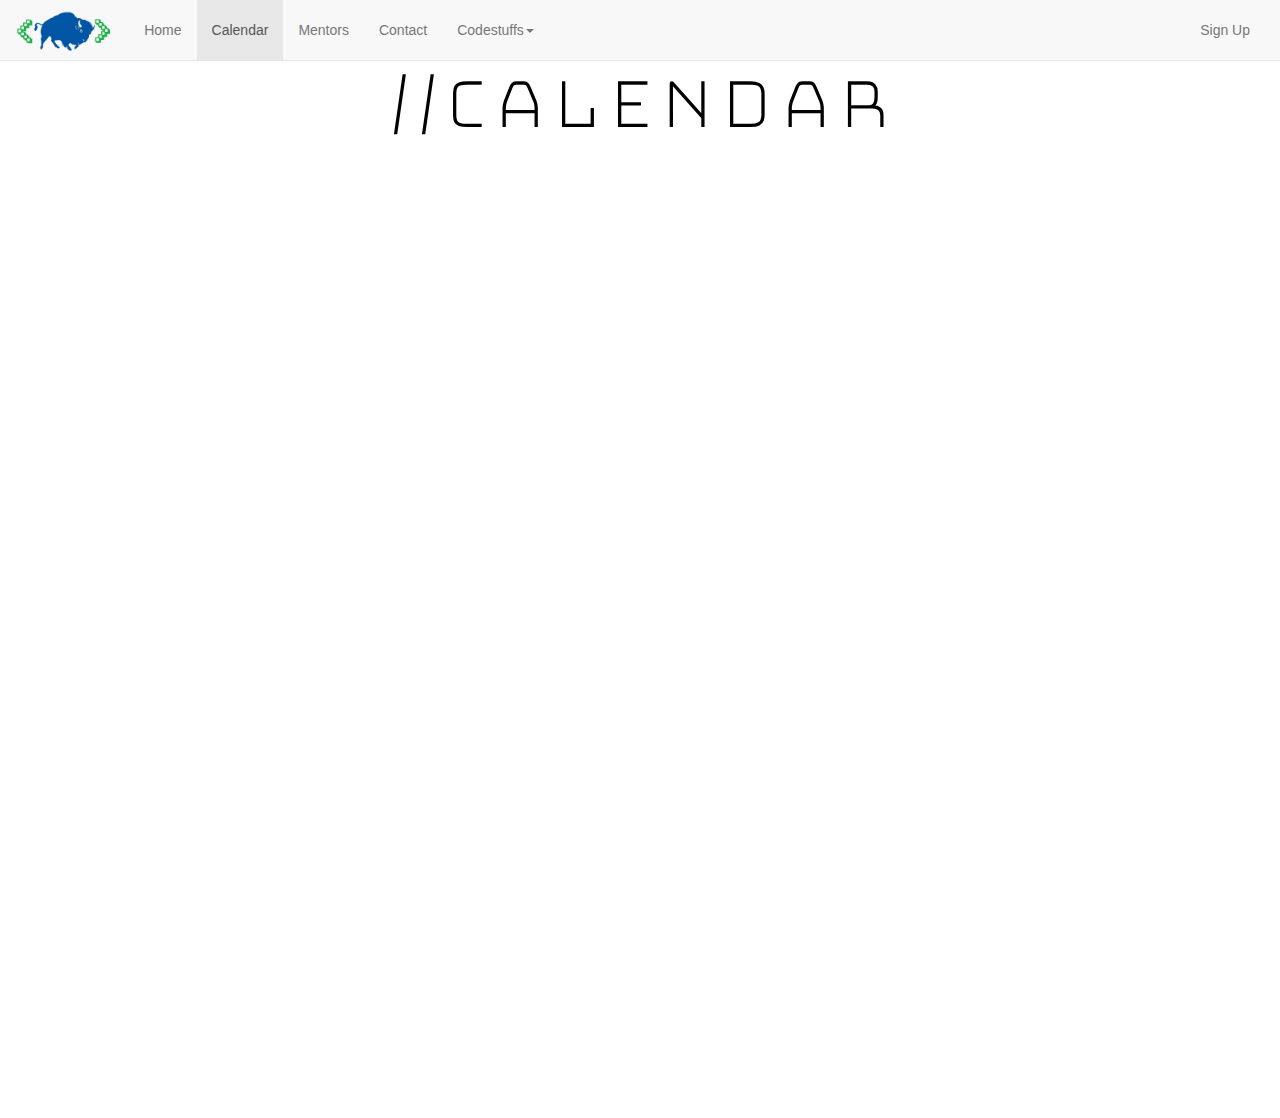
==== calendar/index.html @ 88485ab4 "Calendar page, navbar tweaks" ====
<!DOCTYPE html>
<html lang="en">
<head>
    <meta charset="utf-8">
    <meta http-equiv="X-UA-Compatible" content="IE=edge">
    <meta name="viewport" content="width=device-width, initial-scale=1">
    <link rel="icon" href="../favicon.gif">
    <title>Shaker Coding Club</title>
    <script type="text/javascript" src="http://ajax.googleapis.com/ajax/libs/jquery/1.9.1/jquery.min.js"></script>
    <link rel="stylesheet" href="https://maxcdn.bootstrapcdn.com/bootstrap/3.3.7/css/bootstrap.min.css" integrity="sha384-BVYiiSIFeK1dGmJRAkycuHAHRg32OmUcww7on3RYdg4Va+PmSTsz/K68vbdEjh4u" crossorigin="anonymous">
    <script src="https://maxcdn.bootstrapcdn.com/bootstrap/3.3.7/js/bootstrap.min.js" integrity="sha384-Tc5IQib027qvyjSMfHjOMaLkfuWVxZxUPnCJA7l2mCWNIpG9mGCD8wGNIcPD7Txa" crossorigin="anonymous"></script>
    <link rel="stylesheet" href="../styles/styles.css">
    <link href="https://fonts.googleapis.com/css?family=Bungee+Hairline" rel="stylesheet">
</head>
<body>
<nav class="navbar navbar-default navbar-fixed-top">
    <div class="navbar-header">
        <button type="button" class="navbar-toggle collapsed" data-toggle="collapse" data-target="#bs-example-navbar-collapse-1" aria-expanded="false">
            <span class="sr-only">Toggle navigation</span>
            <span class="icon-bar"></span>
            <span class="icon-bar"></span>
            <span class="icon-bar"></span>
        </button>
        <a class="navbar-brand" href=".."><img class="logo" src="../logo_t.gif" height="50px"></a>
    </div>
    <div class="collapse navbar-collapse" id="bs-example-navbar-collapse-1">
        <ul class="nav navbar-nav">
            <li><a href="..">Home</a></li>
            <li class="active"><a href="">Calendar<span class="sr-only">(current)</span></a></li>
            <li><a href="">Mentors</a></li>
            <li><a href="../contact">Contact</a></li>
            <li class="dropdown">
                <a href="#" class="dropdown-toggle" data-toggle="dropdown" role="button" aria-haspopup="true" aria-expanded="false">Codestuffs<span class="caret"></span></a>
                <ul class="dropdown-menu">
                    <li><a href="#">Projects</a></li>
                    <li><a href="#">Gallery</a></li>
                    <li role="separator" class="divider"></li>
                    <li><a href="../codestuffs/newbies">Newbie?</a></li>
                </ul>
            </li>
        </ul>
        <ul class="nav navbar-nav navbar-right">
            <li class="linkpad"><a href="#">Sign Up</a></li>
        </ul>
    </div>
</nav>

<div class="row container-fluid">
    <h1 class="bungeeFont"><b>//Calendar</b></h1>
</div>
<div class="container responsiveCal">
<iframe src="https://calendar.google.com/calendar/embed?showTitle=0&amp;showPrint=0&amp;showCalendars=0&amp;showTz=0&amp;height=600&amp;wkst=1&amp;bgcolor=%23ffffff&amp;src=di30bcvr5vaprfamc0qmstjp1o%40group.calendar.google.com&amp;color=%23691426&amp;ctz=America%2FNew_York" style="border-width:0" width="800" height="600" frameborder="0" scrolling="no"></iframe>
</div>
</body>
</html>
---- styles/styles.css ----
/* TAGS */
body{
	padding-top: 40px;
}

h1{
	font-size: 40px;
	color: black;
}

footer{
	text-align: center;
	color: dimgrey;
	padding-top: 40px;
	padding-bottom: 40px;
	background: lightgrey; /* For browsers that do not support gradients */
    background: -webkit-linear-gradient(white, lightgrey, dimgrey); /* For Safari 5.1 to 6.0 */
	background: -o-linear-gradient(white, lightgrey, dimgrey); /* For Opera 11.1 to 12.0 */
	background: -moz-linear-gradient(white, lightgrey, dimgrey); /* For Firefox 3.6 to 15 */
	background: linear-gradient(white, lightgrey, dimgrey); /* Standard syntax */
}

a:hover{
	text-decoration: none;
}

/* CLASS + ID */
.linkpad{
	padding-right: 30px;
}

.logo{
	position: relative;
	top: 80%;
	transform: translateY(-50%);
}

.parallax{
  perspective: 1px;
  height: 200vh;
  overflow-x: hidden;
  overflow-y: auto;
  transform-origin-x: 100%;
}

.splash{
	height: 380px;
	background: url(../images/index/pixel_splash.jpg) no-repeat fixed right top;
}

.splashbanner{
	position: relative;
	top: 40%;
	transform: translateY(-50%);
}

.splashbutton{
	background-color: salmon; 
	position: relative;
	border-radius: 4px;
	max-width: 300px;
	margin: auto;
}

.splashmargin{
	margin-top: 100px;
}

.responsiveCal {
	position: relative; padding-bottom: 75%; height: 0; overflow: hidden;
}

.responsiveCal iframe {
	position: absolute; top:0; left: 0; width: 100%; height: 100%;
}

.button{
	color: white; 
	padding: 11px 15px; 
	text-align: center; 
	text-decoration: none; 
	font-size: 16px;  
	font-weight: 600;
	display: block;
	width: auto;
}

.button:hover{
	color: white;
	background: linear-gradient(270deg, #ff4631, #fa8072);
	background-size: 400% 400%;

	-webkit-animation: AnimationName 5s ease infinite;
	-moz-animation: AnimationName 5s ease infinite;
	-o-animation: AnimationName 5s ease infinite;
	animation: AnimationName 5s ease infinite;
}

.colButton:hover{
	color: white;
	background: linear-gradient(270deg, salmon, #4995FC);
	background-size: 400% 400%;

	-webkit-animation: AnimationName 5s ease infinite;
	-moz-animation: AnimationName 5s ease infinite;
	-o-animation: AnimationName 5s ease infinite;
	animation: AnimationName 5s ease infinite;
}

.colButton{
	background-color: #4995FC; 
	margin: 0 auto;
	border-radius: 10px;
	max-width: 150px;
	position: absolute;
	top: 63%; left: 0; bottom: 26%; right: 0;
}

.splashtext{
	font-size: 30px;
	color: white;
	text-align: center;
	position: relative;
	transform:  translateY(-120%);
}

.splashimage{
	position: relative;
	display: block;
	margin-left: auto;
	margin-right: auto;
	/*transform: translateY(-50%);*/
}

.navbar-nav > li > a {padding-top:20px !important; padding-bottom:20px !important;}

.navbar-fixed-top {
    min-height: 40px !important;
}

#languages{
	background: ghostwhite;
}

.contact{
	margin-top: 30px;
	margin-bottom: 30px;
	padding-top: 30px;
}

.colh1{
	font-size: 45px;
	color: white;
	text-align: center;
	position: relative;
}

.colp{
	color: white;
	text-align: center;
}

.splashCol{
	padding-top: 15px;
	padding-left: 25px;
	padding-right: 25px;
	height: 380px;
	background-attachment: fixed;
	background-repeat: no-repeat;
	background-position: left top;
	/*background: no-repeat fixed left top;*/
}

.splashCol1{
	background-image: url(../images/index/events_blur.jpg);
}

.splashCol2{
	background-image: url(../images/index/keyboard_blur.jpg);
}

.splashCol3 {
	background-image: url(../images/index/code_blur.jpg);
	background-position: right top;
}

.socialImage{
	height: 70px;
	width: 70px;
	display: inline-block;
	position: relative;
	transform:  translateY(75%);
}

.logoSocial{
	height: 120px;
	text-align: center;
}

.reasonableSpace{
	padding-right: 30px;
}

#about{
	padding-top: 50px;
	padding-bottom: 40px;
	text-align: center;
	font-family: 'Bungee Hairline', cursive;
	font-size: 80px;
}

.aboutp{
	padding: 10px 30px 15px;
}

.presImage{
	display: inline-block;
	position: relative;
	top: -35px;
	left: 15%;
    margin-left: auto;
    margin-right: auto;
	height: 120px;
	width: 120px;
	
}

.whoAreWe{
	padding-bottom: 20px;
}

.pres{
	padding-top: 50px;
	padding-bottom: 50px;
}

.presh2{
	color: dimgrey;
	text-align: center;
}

.presh22{
	color: dimgrey;
}

.prestitle{
	position: relative;
	left: 11%;
	display: inline-block;
	padding-left: 50px;
}

.presp{
	padding-top: 0px;
	padding-left: 150px;
	padding-right: 150px;
}

.col-md-3:not(:last-child) {
    border-right: 1px solid #ccc;
}

.bungeeFont{
	font-family: 'Bungee Hairline', cursive;
	font-size: 80px;
	text-align: center;
}

.bungee{
	font-family: 'Bungee', cursive;
	font-size: 80px;
	text-align: center;
}

.bungeeOutline{
	font-family: 'Bungee Outline', cursive;
	font-size: 80px;
	text-align: center;
}

.textCenter{
	text-align: center;
}

.scivsplash{
	background-image: url(../sciv/motherboard.svg);

}

.blur{
	width:100%;
	height:100%;
	position: absolute;
	background-size:cover;
	-webkit-filter: blur(6px);
	-moz-filter: blur(6px);
	-ms-filter: blur(6px);
	-o-filter: blur(6px);
	filter: blur(6px);
}

.content{
	position: relative;
	/*background-color:red;*/
}

.card{
	background-color: rgba(166, 169, 169, 0.47);
	color: black;
	padding-top: 20px;
	padding-bottom: 20px;
	padding-left: 10px;
	padding-right: 10px;
	box-shadow: 0 4px 8px 0 rgba(0,0,0,0.2);
	transition: 0.3s;
	width: 40%;
	text-align: center;
	border-radius: 10px;
	margin-top: 20px;
	margin-bottom: 20px;
}

.card:hover {
	background-color: #4995FC;
	box-shadow: 0 8px 16px 0 rgba(0,0,0,0.4);
	padding-top: 30px;
	padding-bottom: 30px;
	transition: 0.3s;
	color: white;
}

.cardImage{
	margin-left: auto;
	margin-right: auto;
	margin-bottom: 20px;
}


/* ANIMATIONS */
@-webkit-keyframes AnimationName {
    0%{background-position:0% 50%}
    50%{background-position:100% 50%}
    100%{background-position:0% 50%}
}
@-moz-keyframes AnimationName {
    0%{background-position:0% 50%}
    50%{background-position:100% 50%}
    100%{background-position:0% 50%}
}
@-o-keyframes AnimationName {
    0%{background-position:0% 50%}
    50%{background-position:100% 50%}
    100%{background-position:0% 50%}
}
@keyframes AnimationName { 
    0%{background-position:0% 50%}
    50%{background-position:100% 50%}
    100%{background-position:0% 50%}
}
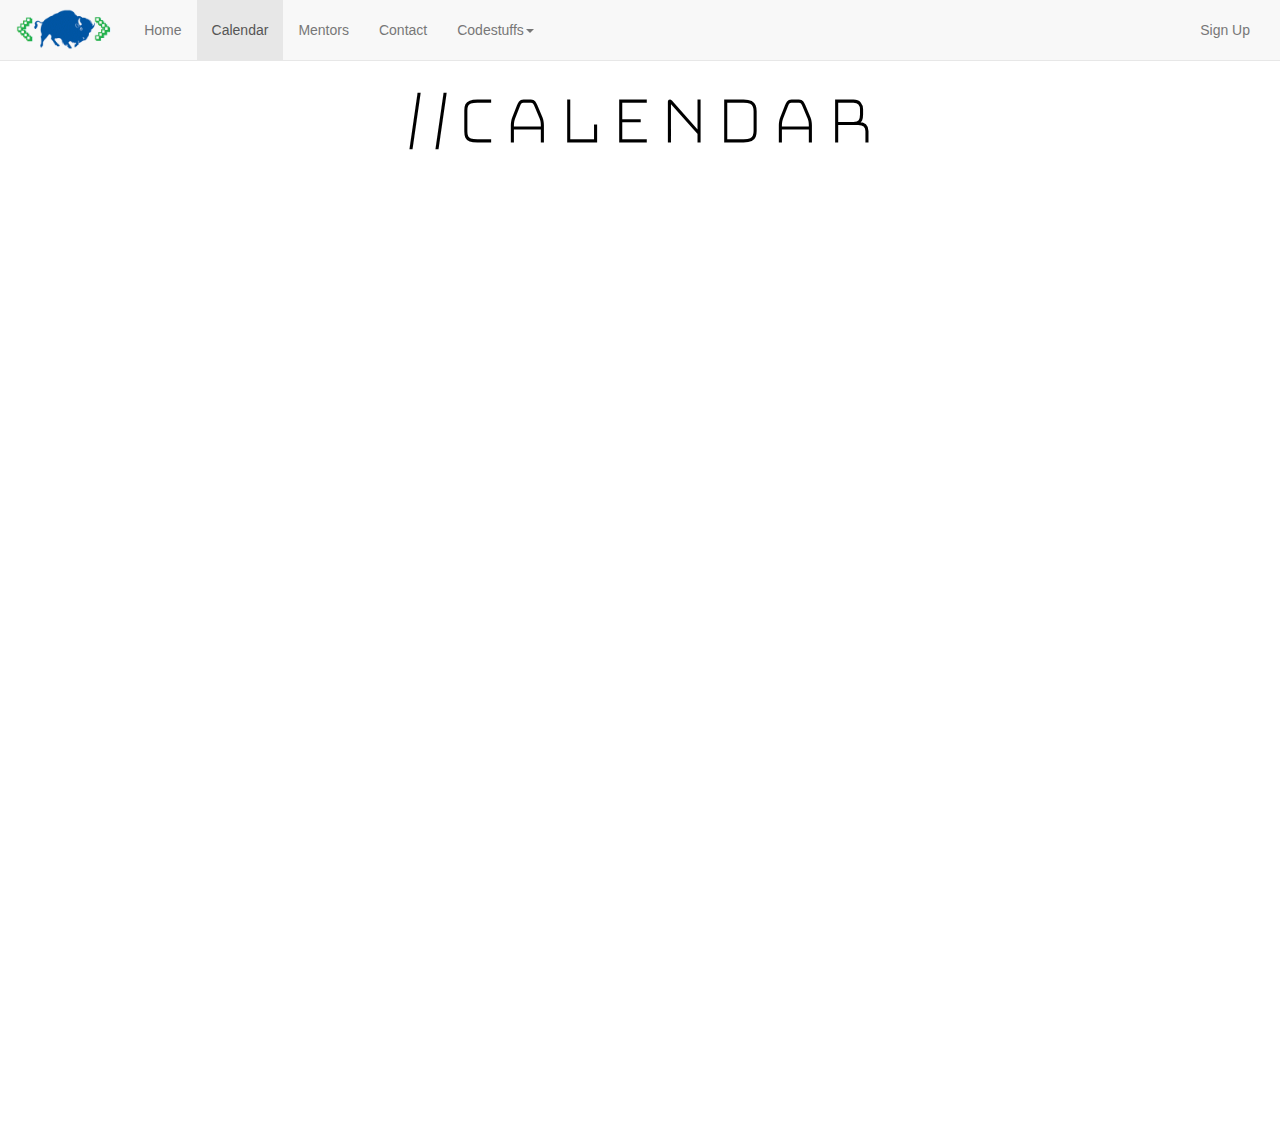
==== commit 7785a1d0: "Index tweaks, mentors page improvement, no more dead links (well, getting there)" ====
--- a/calendar/index.html
+++ b/calendar/index.html
@@ -27,15 +27,13 @@
         <ul class="nav navbar-nav">
             <li><a href="..">Home</a></li>
             <li class="active"><a href="">Calendar<span class="sr-only">(current)</span></a></li>
-            <li><a href="">Mentors</a></li>
+            <li><a href="../mentors">Mentors</a></li>
             <li><a href="../contact">Contact</a></li>
             <li class="dropdown">
                 <a href="#" class="dropdown-toggle" data-toggle="dropdown" role="button" aria-haspopup="true" aria-expanded="false">Codestuffs<span class="caret"></span></a>
                 <ul class="dropdown-menu">
-                    <li><a href="#">Projects</a></li>
-                    <li><a href="#">Gallery</a></li>
-                    <li role="separator" class="divider"></li>
-                    <li><a href="../codestuffs/newbies">Newbie?</a></li>
+                    <li><a href="https://github.com/shakercodingclub">Projects</a></li>
+                    <li><a href="http://shakercodingclub.pixieset.com/shakercodingclub/">Gallery</a></li>
                 </ul>
             </li>
         </ul>
@@ -45,7 +43,7 @@
     </div>
 </nav>
 
-<div class="row container-fluid">
+<div class="row container-fluid header_margins">
     <h1 class="bungeeFont"><b>//Calendar</b></h1>
 </div>
 <div class="container responsiveCal">
--- a/styles/styles.css
+++ b/styles/styles.css
@@ -7,6 +7,16 @@
 	font-size: 40px;
 	color: black;
 }
+
+h1{
+	word-wrap: break-word;
+	-webkit-hyphens: auto;
+	-moz-hyphens: auto;
+	-ms-hyphens: auto;
+	-o-hyphens: auto;
+	hyphens: auto;
+}
+
 
 footer{
 	text-align: center;
@@ -30,8 +40,9 @@
 }
 
 .logo{
-	position: relative;
-	top: 80%;
+	height: 50px;
+	position: relative;
+	top: 70%;
 	transform: translateY(-50%);
 }
 
@@ -63,7 +74,7 @@
 }
 
 .splashmargin{
-	margin-top: 100px;
+	margin-top: 70px;
 }
 
 .responsiveCal {
@@ -116,6 +127,10 @@
 	top: 63%; left: 0; bottom: 26%; right: 0;
 }
 
+.blockCenter{
+	margin: 0 auto;
+}
+
 .splashtext{
 	font-size: 30px;
 	color: white;
@@ -200,6 +215,20 @@
 .reasonableSpace{
 	padding-right: 30px;
 }
+.header_margins{
+	margin-top:20px;
+}
+
+.stick_margins{
+	margin-right:30px;
+}
+.pad_top_10{
+	padding-top: 10px;
+}
+
+.pad_bot_10{
+	padding-bottom: 10px;
+}
 
 #about{
 	padding-top: 50px;
@@ -214,15 +243,10 @@
 }
 
 .presImage{
-	display: inline-block;
-	position: relative;
-	top: -35px;
-	left: 15%;
     margin-left: auto;
     margin-right: auto;
 	height: 120px;
 	width: 120px;
-	
 }
 
 .whoAreWe{
@@ -262,8 +286,19 @@
 
 .bungeeFont{
 	font-family: 'Bungee Hairline', cursive;
-	font-size: 80px;
-	text-align: center;
+	font-size: 75px;
+	text-align: center;
+}
+
+.hairline{
+	font-family: 'Bungee Hairline', cursive;
+	font-size: 25px;
+	text-align: center;
+	color:white;
+}
+
+.white{
+	color: white;
 }
 
 .bungee{
@@ -283,29 +318,90 @@
 }
 
 .scivsplash{
-	background-image: url(../sciv/motherboard.svg);
-
-}
-
-.blur{
 	width:100%;
 	height:100%;
 	position: absolute;
 	background-size:cover;
-	-webkit-filter: blur(6px);
-	-moz-filter: blur(6px);
-	-ms-filter: blur(6px);
-	-o-filter: blur(6px);
-	filter: blur(6px);
+	background-image: url(../sciv/geometry2.png);
+}
+
+
+.scivnavbar{
+	background-color: rgba(0,0,0,0);
+	position: relative;
+	z-index: 202020;
+}
+
+.the-scivbar{
+	background-color: rgba(0,0,0,0);
+	position:fixed;
+	border-color: #e7e7e7;
+	z-index: 202020;
+	width: 100%;
+}
+
+.blur{
+	position: fixed;
+	top:0;
+	width: 100%;
+	min-height: 50px;
+	margin-bottom: 20px;
+	background: rgba(0,0,0,.4);
+	z-index:1010;
+	-webkit-filter: blur(20px);
+	-moz-filter: blur(20px);
+	-o-filter: blur(20px);
+	-ms-filter: blur(20px);
+	filter: blur(20px);
 }
 
 .content{
+	padding-top: 50px;
 	position: relative;
 	/*background-color:red;*/
 }
 
+.card_dead{
+	background-color: rgba(188, 191, 191, 0.47);
+	color: black;
+	padding-top: 20px;
+	padding-bottom: 20px;
+	padding-left: 10px;
+	padding-right: 10px;
+	box-shadow: 0 4px 8px 0 rgba(0,0,0,0.2);
+	text-align: center;
+	border-radius: 10px;
+	margin-top: 20px;
+	margin-bottom: 20px;
+	/*margin-right: 15px;*/
+	/*margin-left: 15px;*/
+}
+
+.fixed_scroll{
+	position: fixed;
+}
+
+.pagewrap{
+	width: 600px;
+	margin: 15px auto;
+	position: relative;
+}
+
+.reasonableBlock{
+	width: 50%;
+}
+.stickyblurb{
+	/*width: 190px;*/
+	position: fixed;
+	margin-right: 35px;
+	background-color: #4995FC;
+	box-shadow: 0 8px 16px 0 rgba(0,0,0,0.2);
+	color: white;
+	/*margin-left: 410px;*/
+}
+
 .card{
-	background-color: rgba(166, 169, 169, 0.47);
+	background-color: rgba(188, 191, 191, 0.47);
 	color: black;
 	padding-top: 20px;
 	padding-bottom: 20px;
@@ -313,11 +409,11 @@
 	padding-right: 10px;
 	box-shadow: 0 4px 8px 0 rgba(0,0,0,0.2);
 	transition: 0.3s;
-	width: 40%;
 	text-align: center;
 	border-radius: 10px;
 	margin-top: 20px;
 	margin-bottom: 20px;
+
 }
 
 .card:hover {
@@ -329,12 +425,39 @@
 	color: white;
 }
 
+.card_logo_container{
+	width: 30%;
+}
+
+.noVmargins{
+	margin-top: 0px;
+	margin-bottom: 0px;
+}
+
 .cardImage{
+	height: 220px;
+	width: 220px;
 	margin-left: auto;
 	margin-right: auto;
+	margin-top: 20px;
 	margin-bottom: 20px;
-}
-
+	transition:.4s;
+}
+
+.card:hover > .cardImage{
+	transition: .4s;
+	height: 230px;
+	width: 230px;
+}
+
+.card:hover > .presh22{
+	color: #cecece;
+}
+
+.card:hover > .col-md-6 > .presh2{
+	color:white;
+	transition: .3s;
+}
 
 /* ANIMATIONS */
 @-webkit-keyframes AnimationName {
